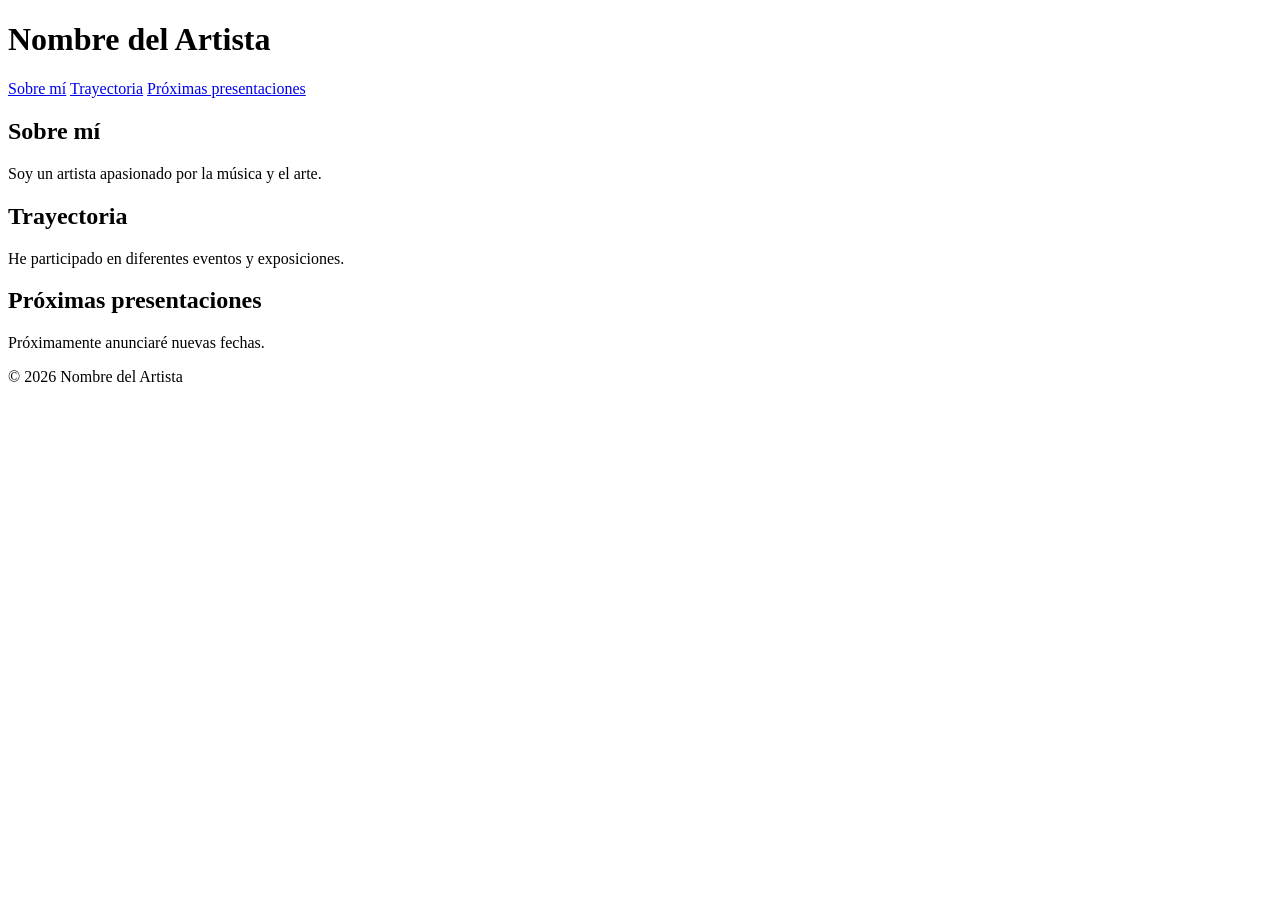
==== manual/index 2.html @ 3833735f "INDEX 2 a MANO Co-authored-by: Copilot <223556219+Copilot@users.noreply.github.com>" ====
<!DOCTYPE html>
<html lang="es">
<head>
  <meta charset="UTF-8">
  <meta name="viewport" content="width=device-width, initial-scale=1.0">
  <title>Alex Rivera | Cantautor de pop acústico</title>
</head>
<body>

    <header>
        <h1>Nombre del Artista</h1>

        <nav>
            <a href="#sobre-mi">Sobre mí</a>
            <a href="#trayectoria">Trayectoria</a>
            <a href="#presentaciones">Próximas presentaciones</a>
        </nav>
    </header>

    <main>

        <section id="sobre-mi">
            <h2>Sobre mí</h2>
            <p>Soy un artista apasionado por la música y el arte.</p>
        </section>

        <section id="trayectoria">
            <h2>Trayectoria</h2>
            <p>He participado en diferentes eventos y exposiciones.</p>
        </section>

        <section id="presentaciones">
            <h2>Próximas presentaciones</h2>
            <p>Próximamente anunciaré nuevas fechas.</p>
        </section>

    </main>

    <footer>
        <p>© 2026 Nombre del Artista</p>
    </footer>

</body>
</html>
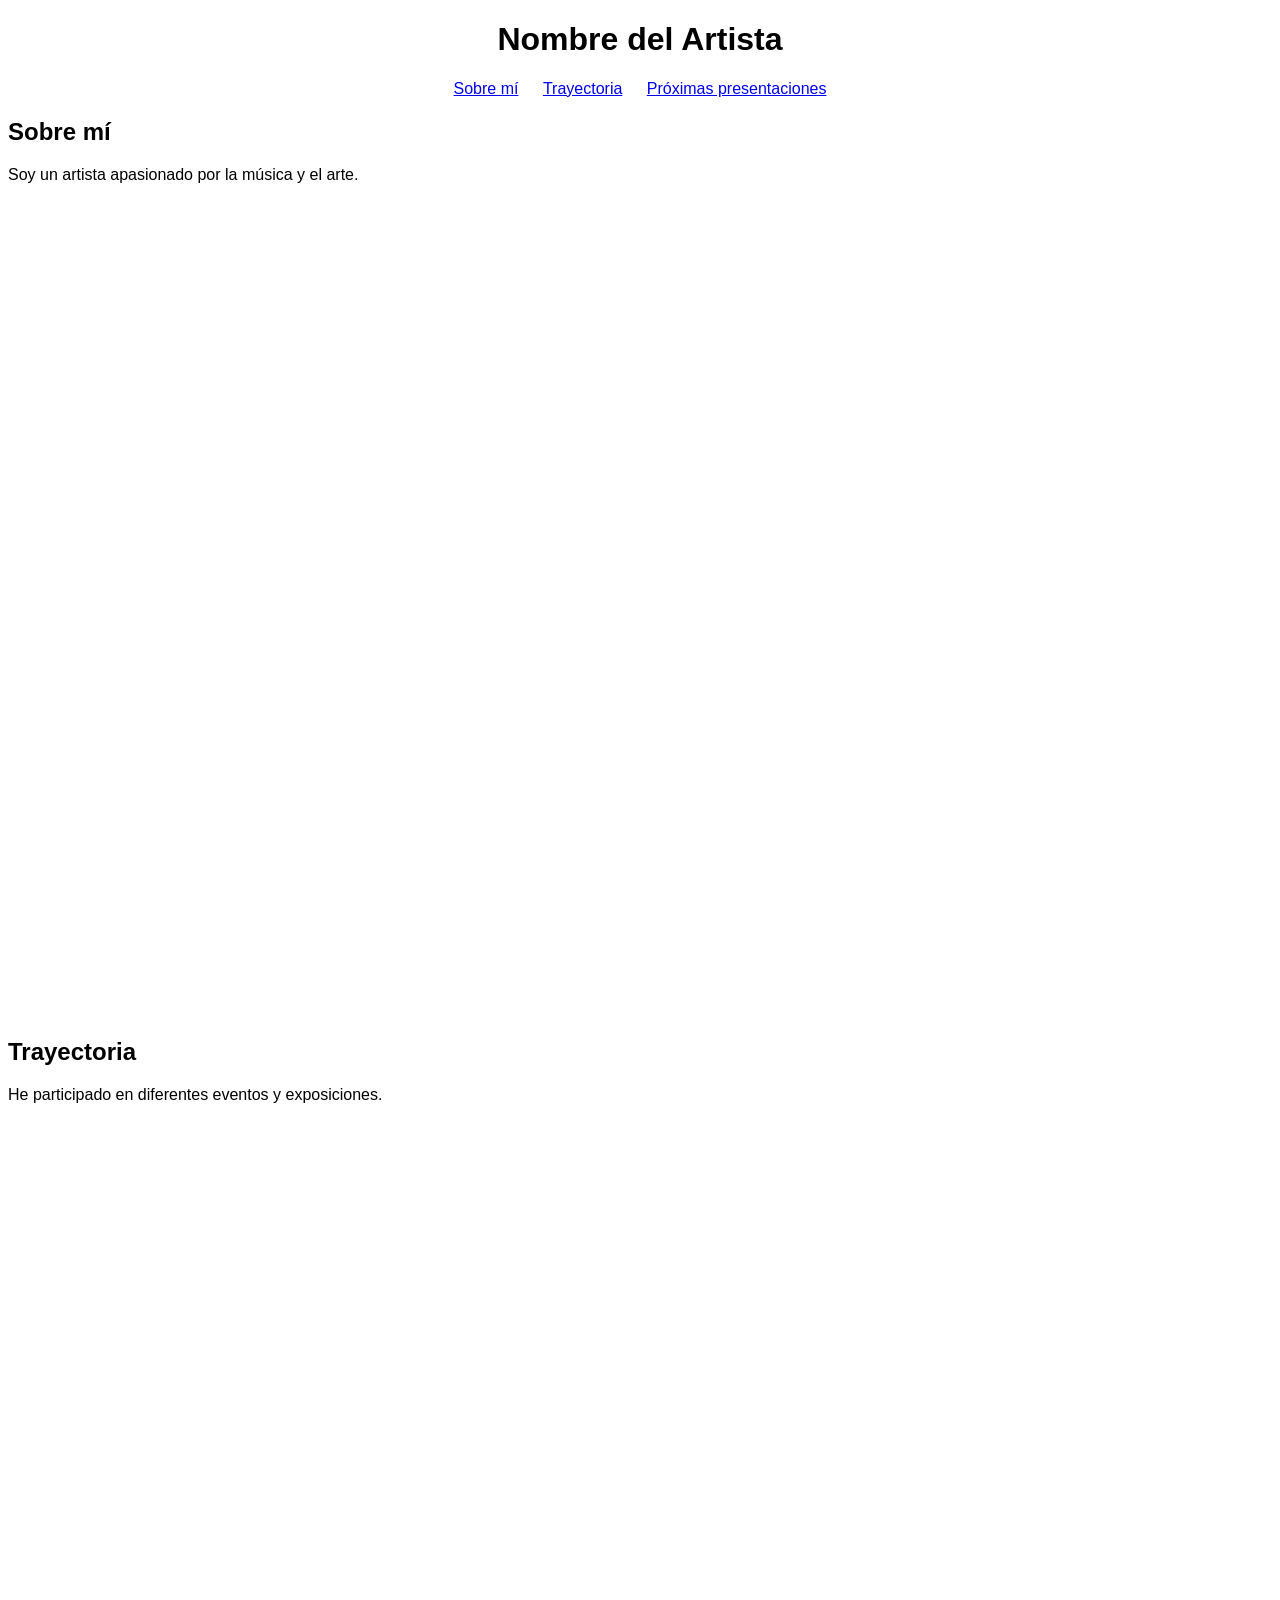
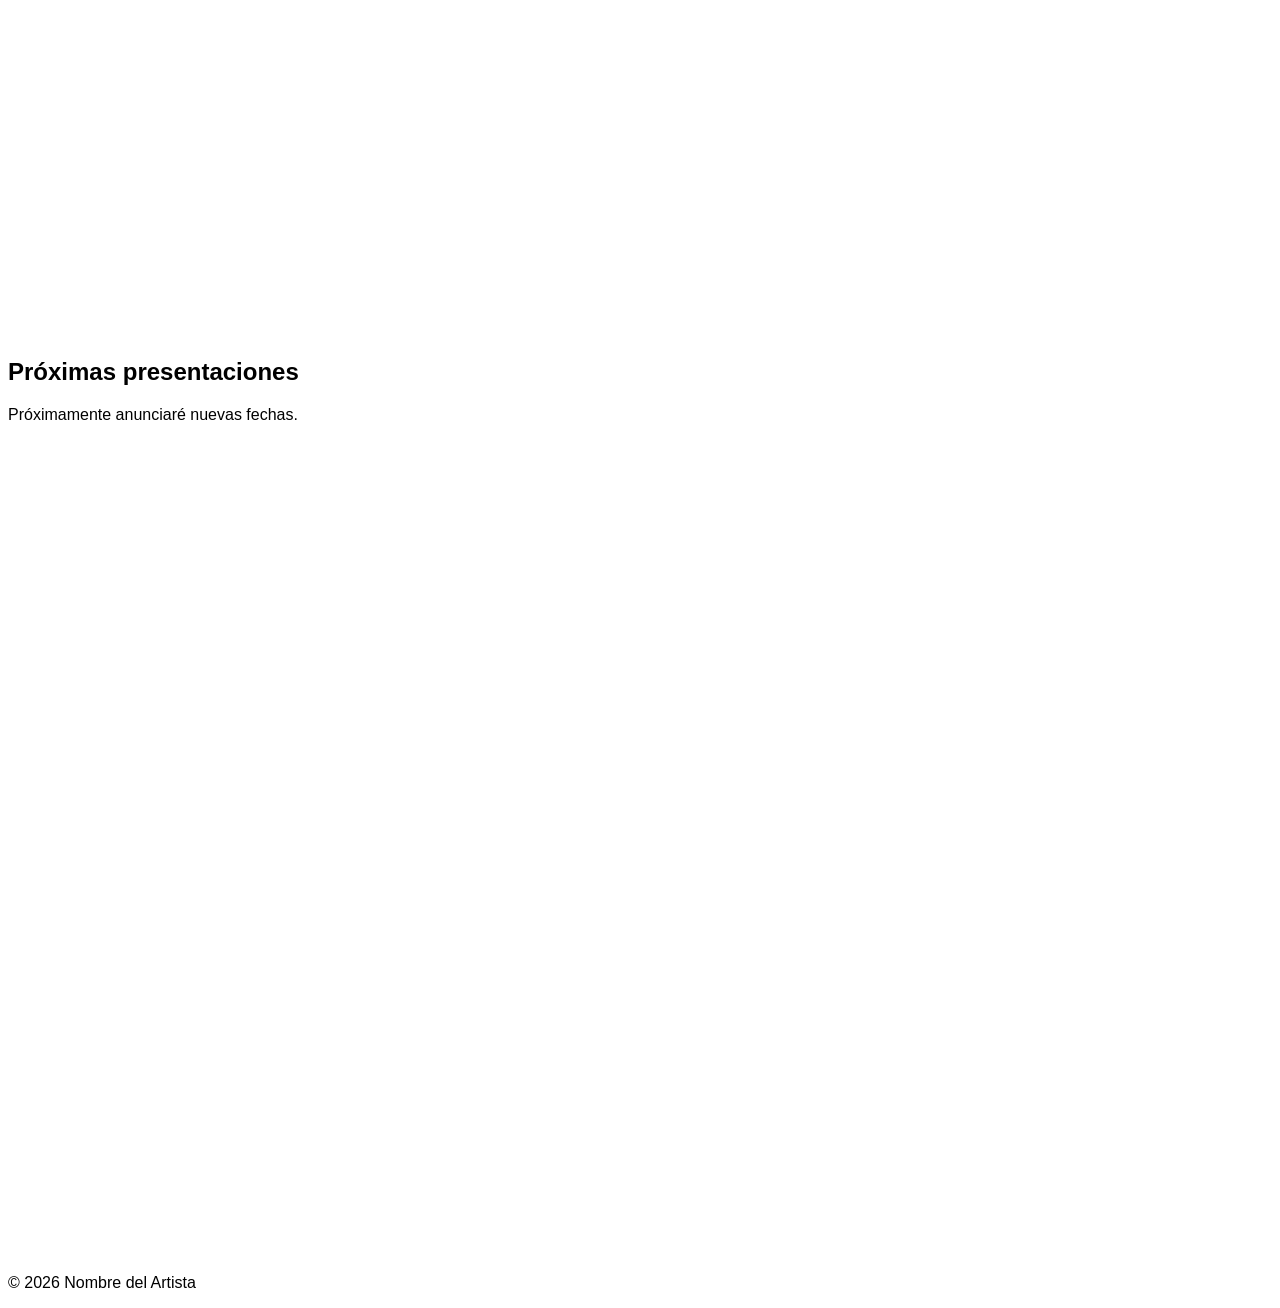
==== commit 54e3774f: "Enlaza hoja de estilos manual Co-authored-by: Copilot <223556219+Copilot@users.noreply.github.com>" ====
--- a/manual/index 2.html
+++ b/manual/index 2.html
@@ -4,6 +4,7 @@
   <meta charset="UTF-8">
   <meta name="viewport" content="width=device-width, initial-scale=1.0">
   <title>Alex Rivera | Cantautor de pop acústico</title>
+  <link rel="stylesheet" href="style2.css">
 </head>
 <body>
 
--- a/manual/style2.css
+++ b/manual/style2.css
@@ -0,0 +1,15 @@
+body {
+    font-family: Arial, sans-serif;
+}
+
+header {
+    text-align: center;
+}
+
+nav a {
+    margin: 10px;
+}
+
+section {
+    min-height: 100vh;
+}
